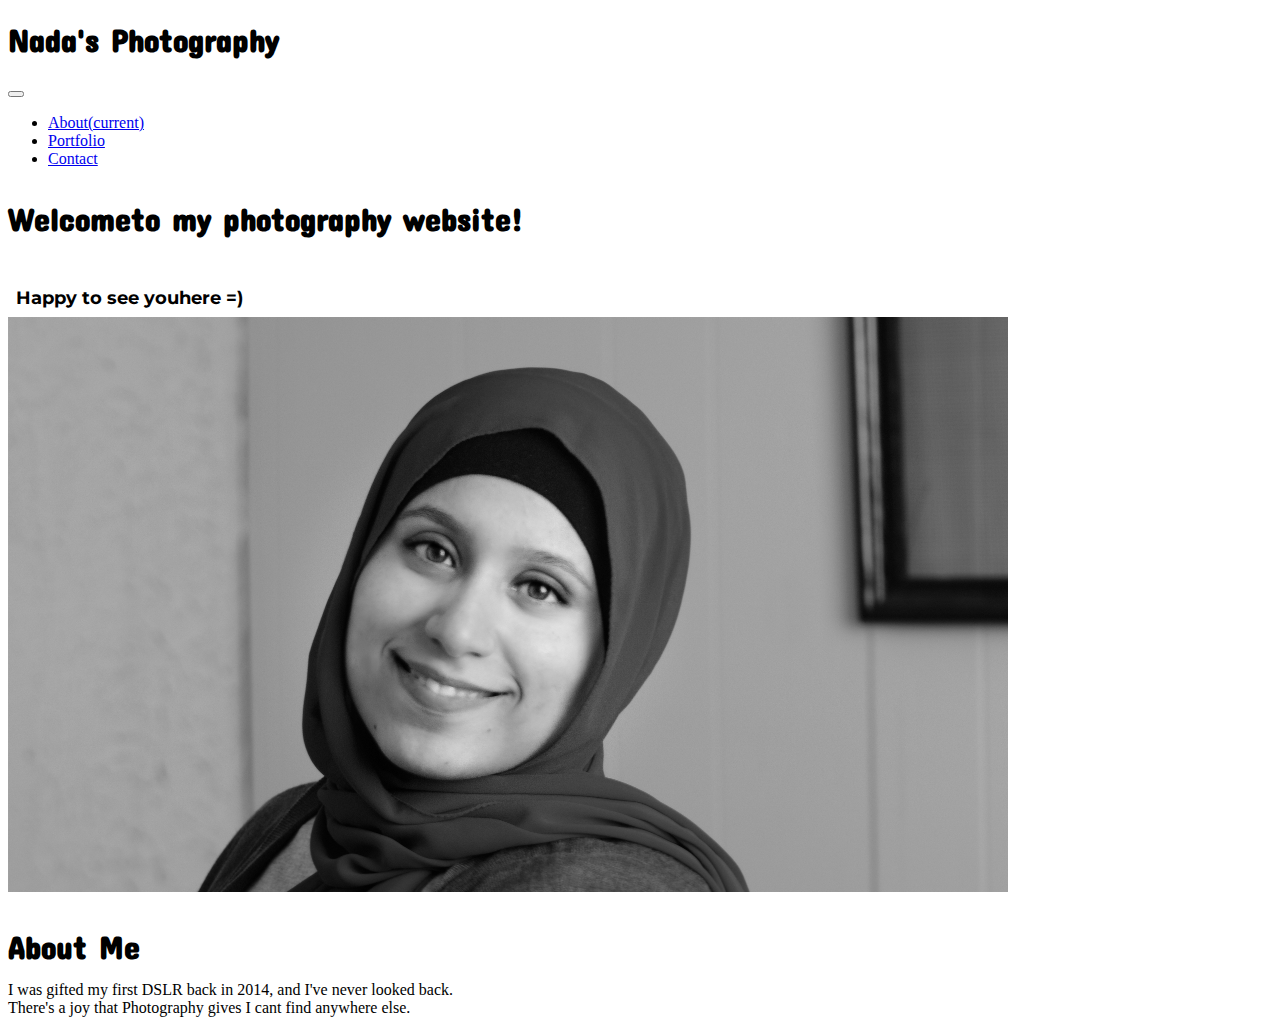
==== index.html @ cd1efd25 "Aligned headers to match on all pages" ====
<!DOCTYPE html>
<html lang="en">
<head>
    <meta charset="UTF-8">
    <meta name="viewport" content="width=device-width, initial-scale=1.0">

    <!--Bootstrap CDN-->
       <link rel="stylesheet" href="https://stackpath.bootstrapcdn.com/bootstrap/4.5.0/css/bootstrap.min.css" integrity="sha384-9aIt2nRpC12Uk9gS9baDl411NQApFmC26EwAOH8WgZl5MYYxFfc+NcPb1dKGj7Sk" crossorigin="anonymous">

       <!-- jQuery first,  Popper.js, Bootstrap JS -->
       <script src="https://code.jquery.com/jquery-3.5.1.slim.min.js" integrity="sha384-DfXdz2htPH0lsSSs5nCTpuj/zy4C+OGpamoFVy38MVBnE+IbbVYUew+OrCXaRkfj" crossorigin="anonymous"></script>
       <script src="https://cdn.jsdelivr.net/npm/popper.js@1.16.0/dist/umd/popper.min.js" integrity="sha384-Q6E9RHvbIyZFJoft+2mJbHaEWldlvI9IOYy5n3zV9zzTtmI3UksdQRVvoxMfooAo" crossorigin="anonymous"></script>
       <script src="https://stackpath.bootstrapcdn.com/bootstrap/4.5.0/js/bootstrap.min.js" integrity="sha384-OgVRvuATP1z7JjHLkuOU7Xw704+h835Lr+6QL9UvYjZE3Ipu6Tp75j7Bh/kR0JKI" crossorigin="anonymous"></script>
    
       <title>Portfolio</title>

    <!--Google Fonts-->
    <link href="https://fonts.googleapis.com/css2?family=Concert+One&family=Handlee&family=Montserrat&family=Open+Sans&display=swap" rel="stylesheet">
    <!-- custom css file-->
    <link rel="stylesheet" href="style.css">
   
   </head>

     <!-- Navigation bar-->
<body>
<SECTION>
    <div class="jumbotron ">
      <nav class="navbar navbar-expand-lg navbar-light bg-light">
        <h1 class="navbar-brand" href="#" >Nada's Photography</h1>
        <button class="navbar-toggler" type="button" data-toggle="collapse" data-target="#navbarText" aria-controls="navbarText" aria-expanded="false" aria-label="Toggle navigation">
          <span class="navbar-toggler-icon"></span>
        </button>

        <div class="collapse navbar-collapse" id="navbarText">
          <ul class="navbar-nav mr-auto">
            <li class="nav-item active">
              <a class="nav-link" class="text-light bg-dark" href="./index.html" >About<span class="sr-only">(current)</span></a>
            </li>
            <li class="nav-item">
              <a class="nav-link" href="./portfolio.html">Portfolio</a>
            </li>
            <li class="nav-item">
              <a class="nav-link" href="./contact.html">Contact</a>
            </li>
          </ul>
         
        </div>
      </nav>
    </div>
</SECTION>


<!--page header-->
<section>
  <div class="container-fluid mb-0 p-5 w-75 ">
  <div class="row mb-2 bg-light rounded-pill shadow-lg">
    <div class="col text-center p-4 "><h3 class="text-center mb-0 ">Welcometo my photography website!</h3><br><h4 class="text-dark rounded "> Happy to see youhere =)</h4>

    </div>
  </div>
</section>
    <!--About section -->
    <section>

    <div class="container-fluid text-center bg-transparent  w-75 imgres">

        <!--row 1 -->
        <div class= "row p-4 bg-transparent"> 
          <!--Portfolio photo-->
          <div class= "col shadow-lg mb-2 p-0 rounded "><img class= " rounded img-fluid shadow-lg m-0p-0 "  src="./Images/DSCF1538small.jpg" href="#">
              </div> 
            </div>

        <!--row 2: About me body-->
        <div class= "row text-center rounded shadow-lg p-5 rounded-pill"> 

            <!--Column 1: About Text-->
        <div class= "col shadow-lg p-4  bg-white rounded-pill"> <h3 style="margin-bottom: .75rem;" class="p-1 ">About Me </h3> <p style="font-size: 16px" class="lead text-muted" class="text-break text-decoration-none">I was gifted my first DSLR back in 2014, and I've never looked back. 
          <br> There's a joy that Photography gives I cant find anywhere else. </p></div>

                </div>
            </div>
        </div>
      </section>

</body>
</html>
---- style.css ----
h1 {
    font-family: 'Concert One', cursive;
    font-size: 2rem;
}


h2{
    font-family: 'Concert One', cursive; 
    font-display: ;
    font-size: 1.5rem;
    margin-bottom: 0rem;
    margin-top: 0.5rem;
}
h3 {
    font-family: 'Concert One', cursive;
    font-size: 2rem;
}

h4 {
    font-size: 18px;
    font-family: 'Montserrat', sans-serif;
    margin-top: 0rem;
    margin-bottom: 0.5rem;
    margin-right: 0.5rem;
    margin-left: 0.5rem;
}

@media (min-width: 992px) { 

.imgres{
    max-width: 50%;
    
}
}
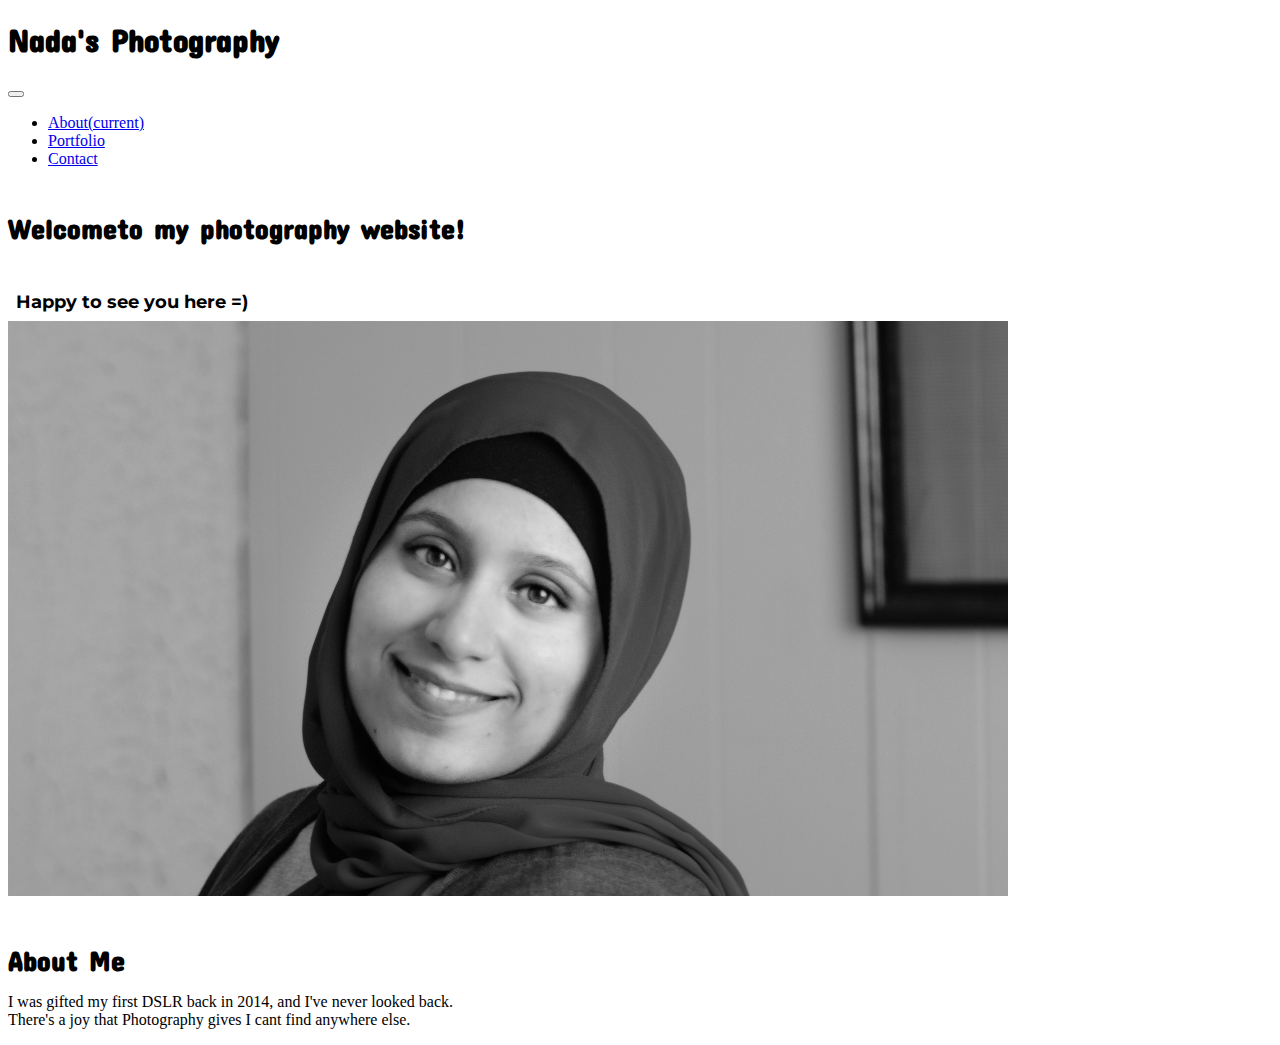
==== commit fe883faf: "Fixed typos" ====
--- a/index.html
+++ b/index.html
@@ -54,7 +54,7 @@
 <section>
   <div class="container-fluid mb-0 p-5 w-75 ">
   <div class="row mb-2 bg-light rounded-pill shadow-lg">
-    <div class="col text-center p-4 "><h3 class="text-center mb-0 ">Welcometo my photography website!</h3><br><h4 class="text-dark rounded "> Happy to see youhere =)</h4>
+    <div class="col text-center p-4 "><h3 class="text-center mb-0 ">Welcometo my photography website!</h3><br><h4 class="text-dark rounded "> Happy to see you here =)</h4>
 
     </div>
   </div>
--- a/style.css
+++ b/style.css
@@ -13,7 +13,8 @@
 }
 h3 {
     font-family: 'Concert One', cursive;
-    font-size: 2rem;
+    font-size: 1.75rem;
+    padding-top: 1rem;
 }
 
 h4 {
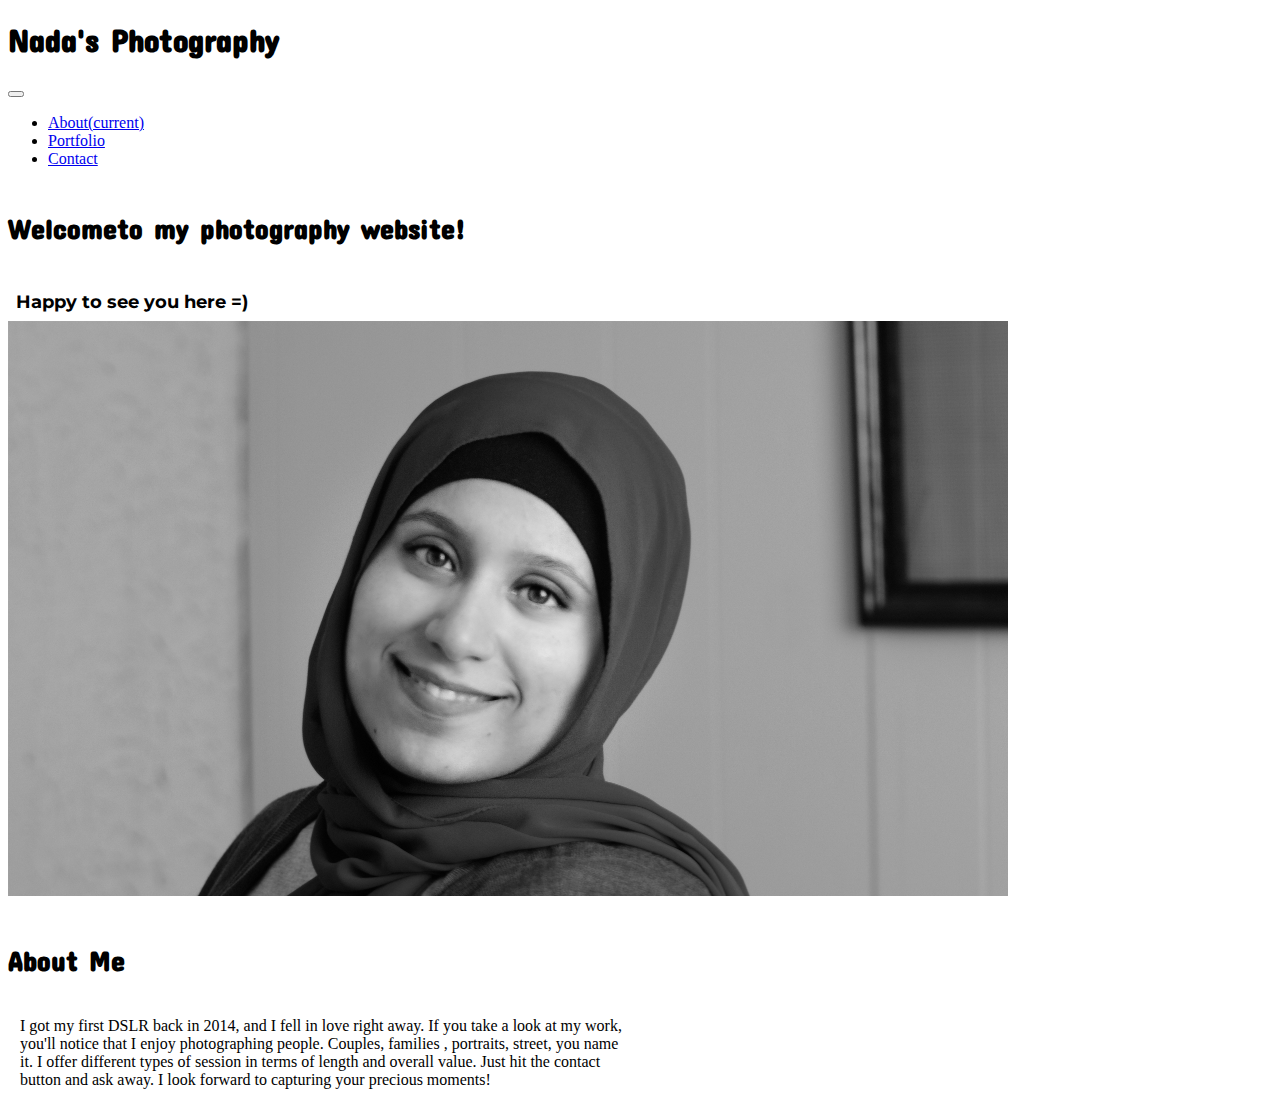
==== commit ebad541f: "Added a media query to change font size on larger devices" ====
--- a/index.html
+++ b/index.html
@@ -75,8 +75,8 @@
         <div class= "row text-center rounded shadow-lg p-5 rounded-pill"> 
 
             <!--Column 1: About Text-->
-        <div class= "col shadow-lg p-4  bg-white rounded-pill"> <h3 style="margin-bottom: .75rem;" class="p-1 ">About Me </h3> <p style="font-size: 16px" class="lead text-muted" class="text-break text-decoration-none">I was gifted my first DSLR back in 2014, and I've never looked back. 
-          <br> There's a joy that Photography gives I cant find anywhere else. </p></div>
+        <div class= "col shadow-lg p-4 bg-white rounded-pill "> <h3 style="margin-bottom:.75rem margin-right:0.5rem" class="p-1 ">About Me </h3> <p style="font-size: 16px;" class="lead text-muted text-decoration-non textsz" class="text-break 
+           textsz">I got my first DSLR back in 2014, and I fell in love right away. If you take a look at my work, you'll notice that I enjoy photographing people. Couples, families , portraits, street, you name it. I offer different types of session in terms of length and overall value. Just hit the contact button and ask away. I look forward to capturing your precious moments! </p></div>
 
                 </div>
             </div>
--- a/style.css
+++ b/style.css
@@ -1,3 +1,4 @@
+
 h1 {
     font-family: 'Concert One', cursive;
     font-size: 2rem;
@@ -26,10 +27,23 @@
     margin-left: 0.5rem;
 }
 
+h5{
+    font-size: .75rem;
+}
+
 @media (min-width: 992px) { 
 
 .imgres{
     max-width: 50%;
     
 }
-}+}
+
+
+@media (min-width: 768px) { 
+    
+    .textsz{
+        font-size:18px ;
+        padding: 0.75rem
+    }
+ }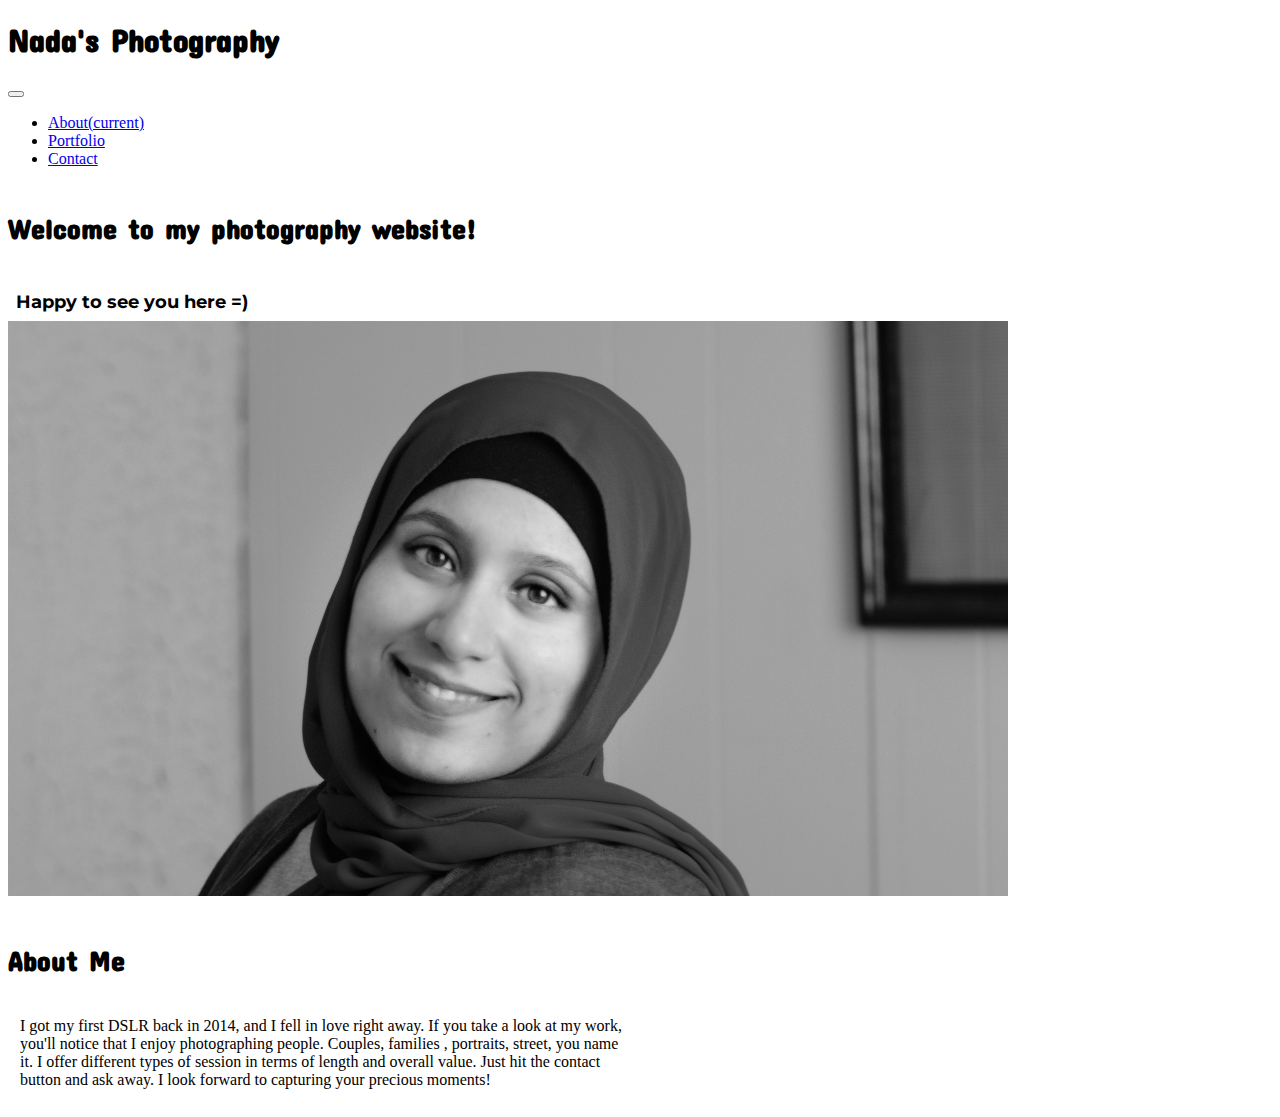
==== commit 2972465d: "Added a detailed README file" ====
--- a/index.html
+++ b/index.html
@@ -52,9 +52,9 @@
 
 <!--page header-->
 <section>
-  <div class="container-fluid mb-0 p-5 w-75 ">
-  <div class="row mb-2 bg-light rounded-pill shadow-lg">
-    <div class="col text-center p-4 "><h3 class="text-center mb-0 ">Welcometo my photography website!</h3><br><h4 class="text-dark rounded "> Happy to see you here =)</h4>
+  <div class="container-fluid mb-0 p-1 w-75 ">
+  <div class="row mb-5 bg-light rounded-pill shadow-lg">
+    <div class="col text-center p-4 "><h3 class="text-center mb-0 ">Welcome to my photography website!</h3><br><h4 class="text-dark rounded "> Happy to see you here =)</h4>
 
     </div>
   </div>
@@ -76,12 +76,17 @@
 
             <!--Column 1: About Text-->
         <div class= "col shadow-lg p-4 bg-white rounded-pill "> <h3 style="margin-bottom:.75rem margin-right:0.5rem" class="p-1 ">About Me </h3> <p style="font-size: 16px;" class="lead text-muted text-decoration-non textsz" class="text-break 
-           textsz">I got my first DSLR back in 2014, and I fell in love right away. If you take a look at my work, you'll notice that I enjoy photographing people. Couples, families , portraits, street, you name it. I offer different types of session in terms of length and overall value. Just hit the contact button and ask away. I look forward to capturing your precious moments! </p></div>
+           textsz">I got my first DSLR back in 2014, and I fell in love right away. If you take a look at my work, 
+           you'll notice that I enjoy photographing people. Couples, families , portraits, street, you name it. 
+           I offer different types of session in terms of length and overall value. Just hit the contact button and ask away. 
+           I look forward to capturing your precious moments! </p></div>
 
                 </div>
             </div>
         </div>
       </section>
 
+
+
 </body>
 </html>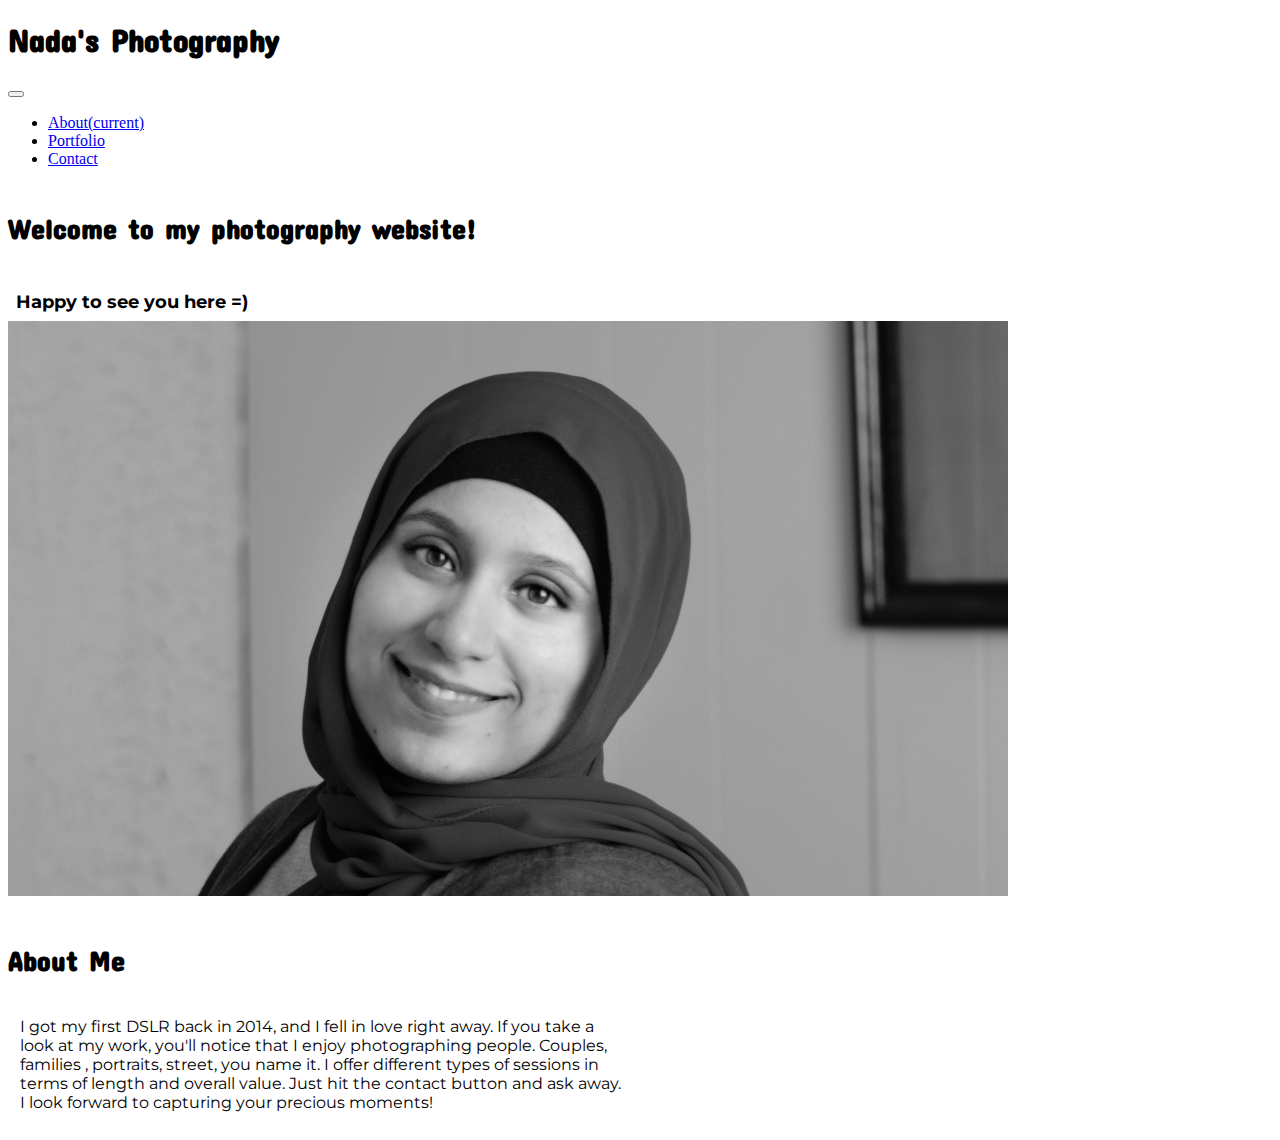
==== commit 0e379401: "Added form validation" ====
--- a/index.html
+++ b/index.html
@@ -78,7 +78,7 @@
         <div class= "col shadow-lg p-4 bg-white rounded-pill "> <h3 style="margin-bottom:.75rem margin-right:0.5rem" class="p-1 ">About Me </h3> <p style="font-size: 16px;" class="lead text-muted text-decoration-non textsz" class="text-break 
            textsz">I got my first DSLR back in 2014, and I fell in love right away. If you take a look at my work, 
            you'll notice that I enjoy photographing people. Couples, families , portraits, street, you name it. 
-           I offer different types of session in terms of length and overall value. Just hit the contact button and ask away. 
+           I offer different types of sessions in terms of length and overall value. Just hit the contact button and ask away. 
            I look forward to capturing your precious moments! </p></div>
 
                 </div>
--- a/style.css
+++ b/style.css
@@ -1,3 +1,8 @@
+p{
+    font-family: 'Montserrat', sans-serif;
+    font-size: 16px;
+}
+
 
 h1 {
     font-family: 'Concert One', cursive;
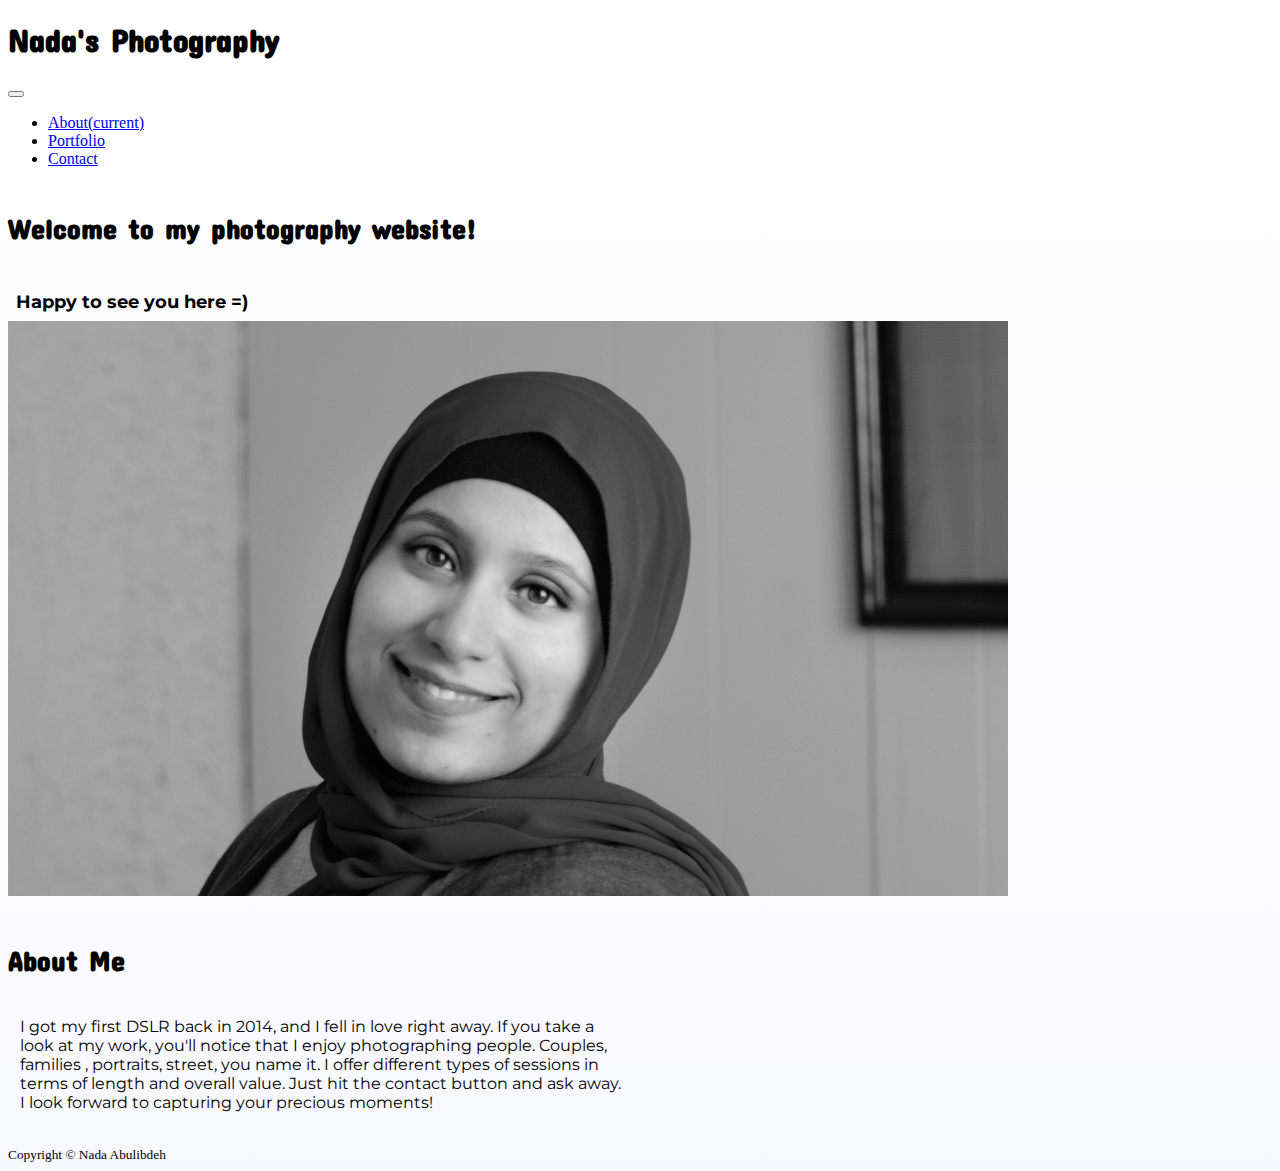
==== commit fb27ffcd: "Added a footer and a background" ====
--- a/index.html
+++ b/index.html
@@ -24,9 +24,9 @@
      <!-- Navigation bar-->
 <body>
 <SECTION>
-    <div class="jumbotron ">
-      <nav class="navbar navbar-expand-lg navbar-light bg-light">
-        <h1 class="navbar-brand" href="#" >Nada's Photography</h1>
+    <div class="jumbotron bg-dark ">
+      <nav class="navbar navbar-expand-lg navbar-light bg-light rounded">
+        <h1 class="navbar-brand" href="./index.html" >Nada's Photography</h1>
         <button class="navbar-toggler" type="button" data-toggle="collapse" data-target="#navbarText" aria-controls="navbarText" aria-expanded="false" aria-label="Toggle navigation">
           <span class="navbar-toggler-icon"></span>
         </button>
@@ -86,7 +86,23 @@
         </div>
       </section>
 
-
+      <body class="d-flex flex-column body1">
+        <div id="page-content">
+          <div class="container text-center">
+            <div class="row justify-content-center">
+              <div class="col-md-7">
+                <h1 class="font-weight-light mt-4 text-white"></h1>
+                <p class="lead text-white-50"></p>
+              </div>
+            </div>
+          </div>
+        </div>
+        <footer id="sticky-footer" class="py-4 bg-dark text-white-50">
+          <div class="container text-center">
+            <small>Copyright &copy; Nada Abulibdeh</small>
+          </div>
+        </footer>
+      </body>
 
 </body>
 </html>--- a/style.css
+++ b/style.css
@@ -51,4 +51,26 @@
         font-size:18px ;
         padding: 0.75rem
     }
- }+ }
+
+ .body1 {
+    height: 100%;
+    background: #;
+    background: linear-gradient( to top, #F8F8FF, #FFFFFF);
+  }
+  
+  #page-content {
+    flex: 1 0 auto;
+  }
+  
+  #sticky-footer {
+    flex-shrink: none;
+  }
+  
+  /* Other Classes for Page Styling */
+  
+  .bg1 {
+    
+    border-color: silver;
+    border-width: thick;
+  }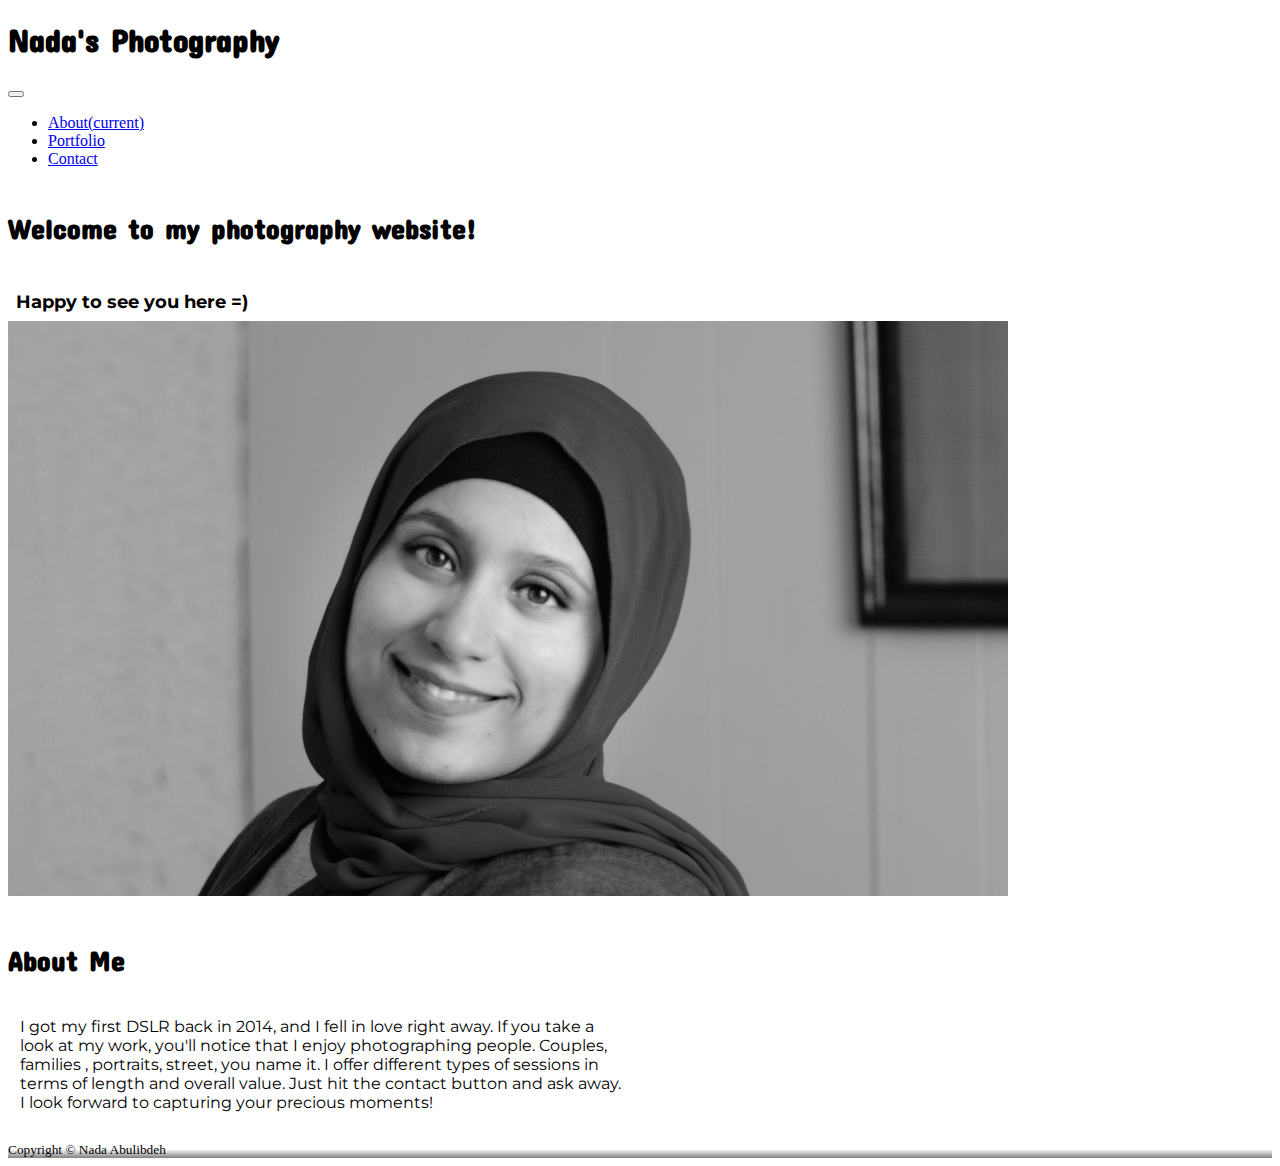
==== commit 97798c2a: "HTML code revised and cleaned up" ====
--- a/index.html
+++ b/index.html
@@ -23,10 +23,10 @@
 
      <!-- Navigation bar-->
 <body>
-<SECTION>
+<section>
     <div class="jumbotron bg-dark ">
       <nav class="navbar navbar-expand-lg navbar-light bg-light rounded">
-        <h1 class="navbar-brand" href="./index.html" >Nada's Photography</h1>
+        <h1 class="navbar-brand" >Nada's Photography</h1>
         <button class="navbar-toggler" type="button" data-toggle="collapse" data-target="#navbarText" aria-controls="navbarText" aria-expanded="false" aria-label="Toggle navigation">
           <span class="navbar-toggler-icon"></span>
         </button>
@@ -34,7 +34,7 @@
         <div class="collapse navbar-collapse" id="navbarText">
           <ul class="navbar-nav mr-auto">
             <li class="nav-item active">
-              <a class="nav-link" class="text-light bg-dark" href="./index.html" >About<span class="sr-only">(current)</span></a>
+              <a class="nav-link  " href="./index.html" >About<span class="sr-only">(current)</span></a>
             </li>
             <li class="nav-item">
               <a class="nav-link" href="./portfolio.html">Portfolio</a>
@@ -58,6 +58,7 @@
 
     </div>
   </div>
+  </div>
 </section>
     <!--About section -->
     <section>
@@ -67,31 +68,29 @@
         <!--row 1 -->
         <div class= "row p-4 bg-transparent"> 
           <!--Portfolio photo-->
-          <div class= "col shadow-lg mb-2 p-0 rounded "><img class= " rounded img-fluid shadow-lg m-0p-0 "  src="./Images/DSCF1538small.jpg" href="#">
+          <div class= "col shadow-lg mb-2 p-0 rounded "><img class= " rounded img-fluid shadow-lg m-0p-0 "  src="./Images/DSCF1538small.jpg" alt="responsive Image">
               </div> 
             </div>
 
         <!--row 2: About me body-->
-        <div class= "row text-center rounded shadow-lg p-5 rounded-pill"> 
+        <div class= "row text-center rounded shadow-lg p-5 rounded-pill bg-transparent"> 
 
             <!--Column 1: About Text-->
-        <div class= "col shadow-lg p-4 bg-white rounded-pill "> <h3 style="margin-bottom:.75rem margin-right:0.5rem" class="p-1 ">About Me </h3> <p style="font-size: 16px;" class="lead text-muted text-decoration-non textsz" class="text-break 
+        <div class= "col shadow-lg p-4 bg-white rounded-pill "> <h3 style="margin-bottom:.75rem margin-right:0.5rem" class="p-1">About Me </h3> <p style="font-size: 16px;" class="lead text-muted text-decoration-non textsz text-break 
            textsz">I got my first DSLR back in 2014, and I fell in love right away. If you take a look at my work, 
            you'll notice that I enjoy photographing people. Couples, families , portraits, street, you name it. 
            I offer different types of sessions in terms of length and overall value. Just hit the contact button and ask away. 
            I look forward to capturing your precious moments! </p></div>
 
                 </div>
-            </div>
-        </div>
-      </section>
+    </div>
+              </section>
 
-      <body class="d-flex flex-column body1">
+      <section class="d-flex flex-column body1">
         <div id="page-content">
           <div class="container text-center">
             <div class="row justify-content-center">
               <div class="col-md-7">
-                <h1 class="font-weight-light mt-4 text-white"></h1>
                 <p class="lead text-white-50"></p>
               </div>
             </div>
@@ -102,7 +101,7 @@
             <small>Copyright &copy; Nada Abulibdeh</small>
           </div>
         </footer>
-      </body>
+      </section>
 
 </body>
 </html>--- a/style.css
+++ b/style.css
@@ -55,11 +55,11 @@
 
  .body1 {
     height: 100%;
-    background: #;
-    background: linear-gradient( to top, #F8F8FF, #FFFFFF);
+
+    background: linear-gradient( to top, gray , #FFFFFF 50%);
   }
   
-  #page-content {
+   #page-content {
     flex: 1 0 auto;
   }
   
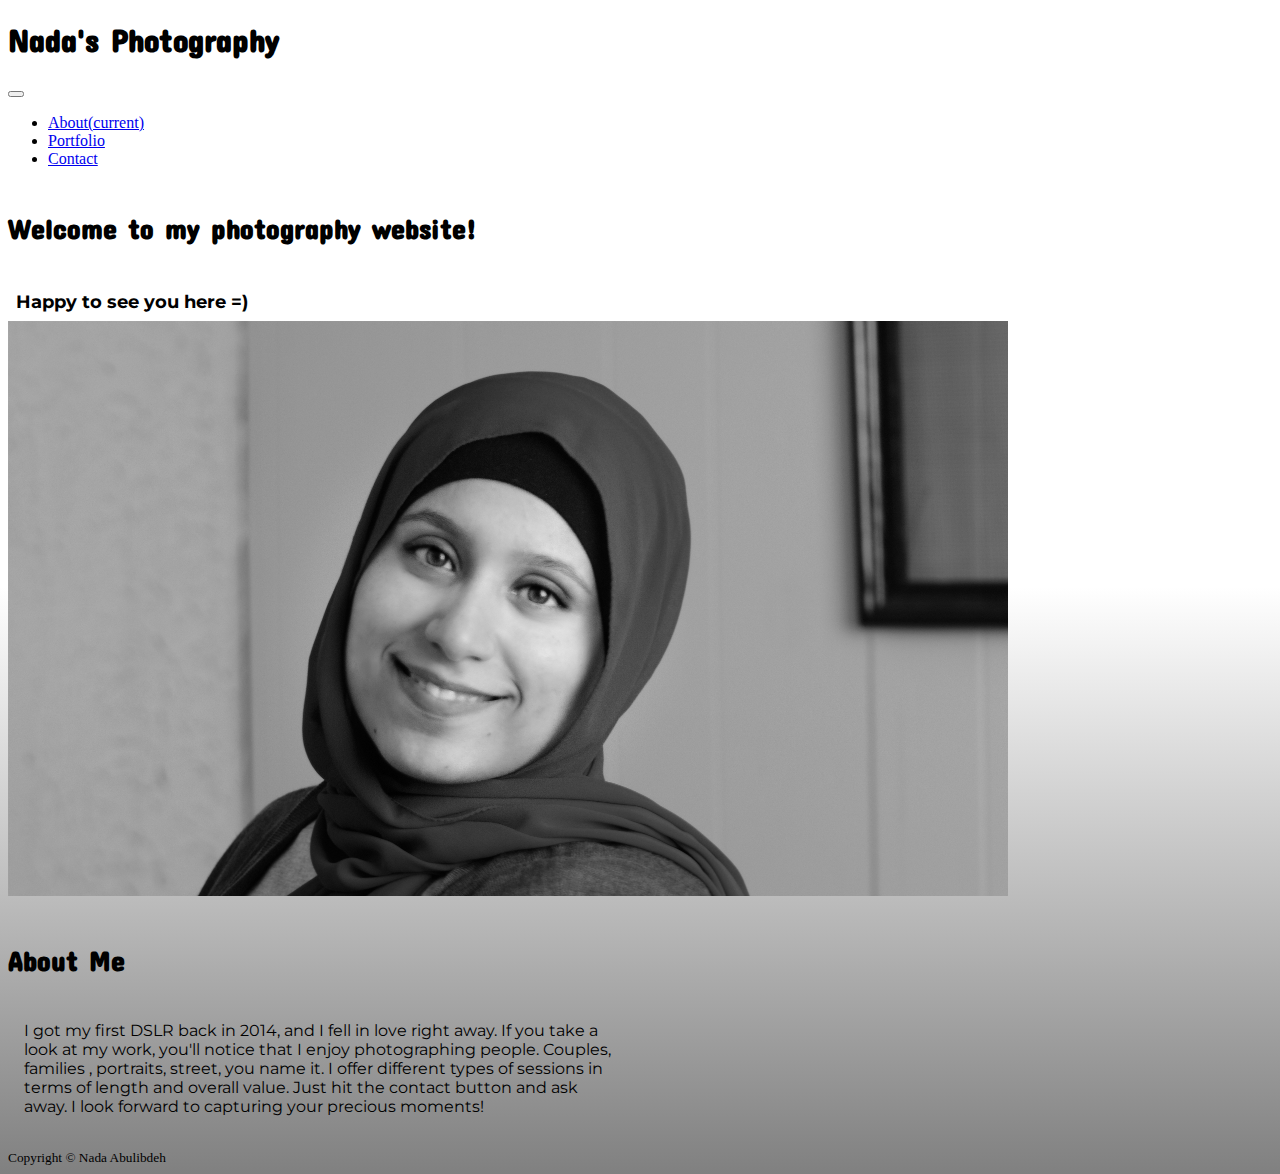
==== commit 89acbd73: "cleaned up html code for the portfolio and the contact page" ====
--- a/index.html
+++ b/index.html
@@ -22,7 +22,7 @@
    </head>
 
      <!-- Navigation bar-->
-<body>
+<body class="body1">
 <section>
     <div class="jumbotron bg-dark ">
       <nav class="navbar navbar-expand-lg navbar-light bg-light rounded">
@@ -86,22 +86,14 @@
     </div>
               </section>
 
-      <section class="d-flex flex-column body1">
-        <div id="page-content">
-          <div class="container text-center">
-            <div class="row justify-content-center">
-              <div class="col-md-7">
-                <p class="lead text-white-50"></p>
-              </div>
-            </div>
-          </div>
-        </div>
-        <footer id="sticky-footer" class="py-4 bg-dark text-white-50">
+      <div class="d-flex flex-column ">
+        
+        <footer id="sticky-footer" class="py-4 bg-dark text-white-50 mt-3">
           <div class="container text-center">
             <small>Copyright &copy; Nada Abulibdeh</small>
           </div>
         </footer>
-      </section>
-
-</body>
+      
+      </div>
+   </body>
 </html>--- a/style.css
+++ b/style.css
@@ -49,7 +49,7 @@
     
     .textsz{
         font-size:18px ;
-        padding: 0.75rem
+        padding: 1rem
     }
  }
 
